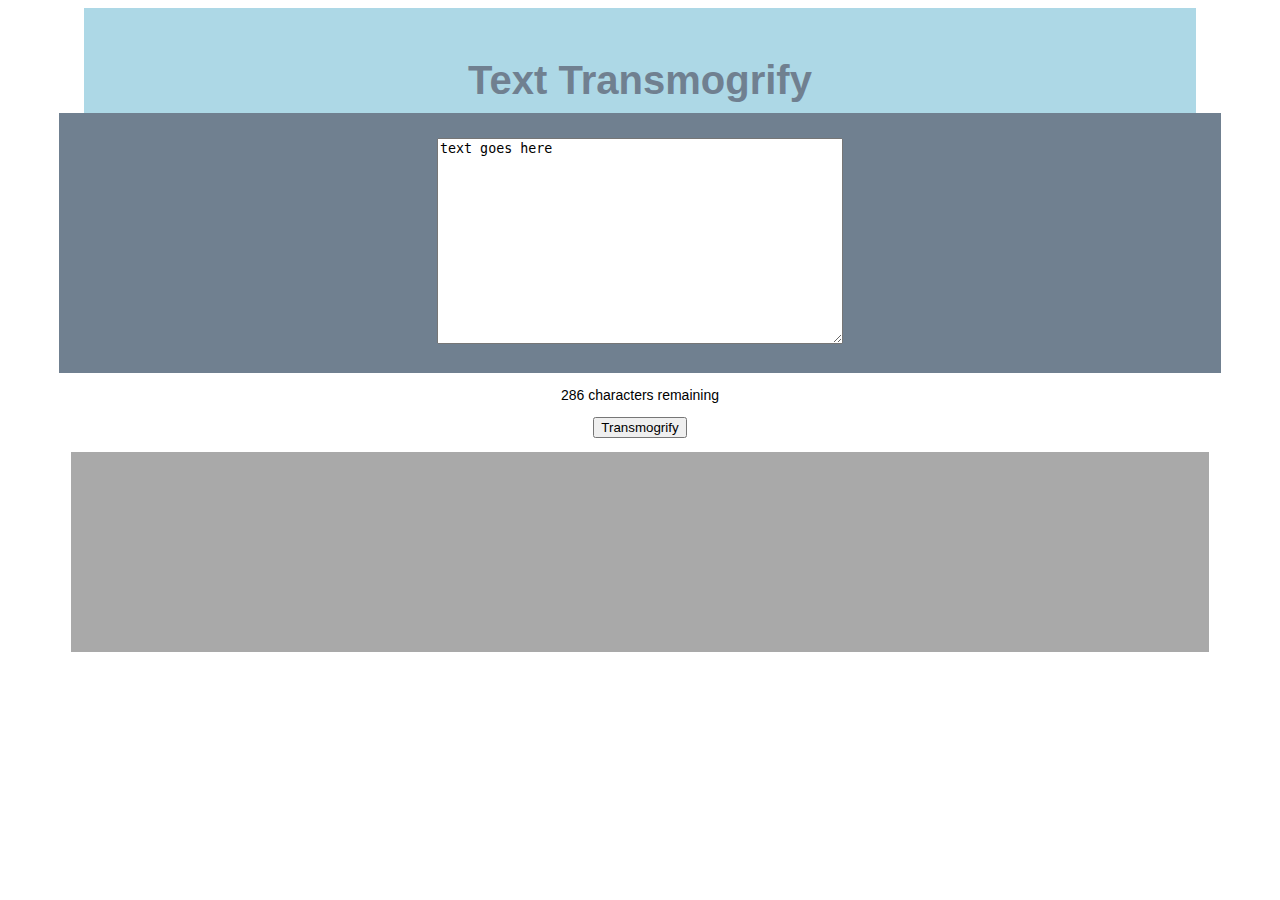
==== index2.html @ babe3c54 "Initial Commit: Attempt to take a user input string, put that into an array, and return a shuffled s" ====
<!DOCTYPE html>
<html>
<head lang="en">
    <meta charset="UTF-8">
    <title>Elephant Unpile</title>
    <link rel="stylesheet" type="text/css" href="main2.css">
    <link href='http://fonts.googleapis.com/css?family=Cabin:400,600' rel='stylesheet' type='text/css'>
</head>

<body>
<div id="titleblock">Text Transmogrify</div>


<div class="inputdiv">
    <!--<p class="input">form goes here -- can i input csv or text</p>-->
    <textarea id="usertext">text goes here</textarea>
</div>

<p> <span id="count">300 </span> characters remaining</p>
    <button id="submit">Transmogrify</button>

<div class="container">
    <p id="msg"></p>
</div>

<script type="text/javascript"  src="https://code.jquery.com/jquery-2.1.1.js"></script>
<script type="text/javascript" src="underscore.js"></script>
<script type="text/javascript" src="limit.js"></script>


</body>
</html>
---- main2.css ----
body {
    position: relative;
    text-align: center;

}

#titleblock{
    font-weight:bold;
    margin: 0 auto;
    padding: 50px 50px 10px;
    background-color:lightblue;
    position:relative;
    width:80%;
    top: 0;
    left:0;
    font-family:sans-serif;
    font-size: 40px;
    color:#708090;
}

.inputdiv{
    background-color: slategray;
    width: 92%;
    margin: 0 auto;
}

.input{
   font-family:sans-serif;
}

textarea{
    margin: 25px 25px 25px;
    height:200px;
    width:400px;
}

p{
    font-family:sans-serif;
    font-size: 14px;
}

span.warn{
    color: red;
}

.container{
    height:200px;
    width:90%;
    background-color: darkgrey;
    margin: 0 auto;
}
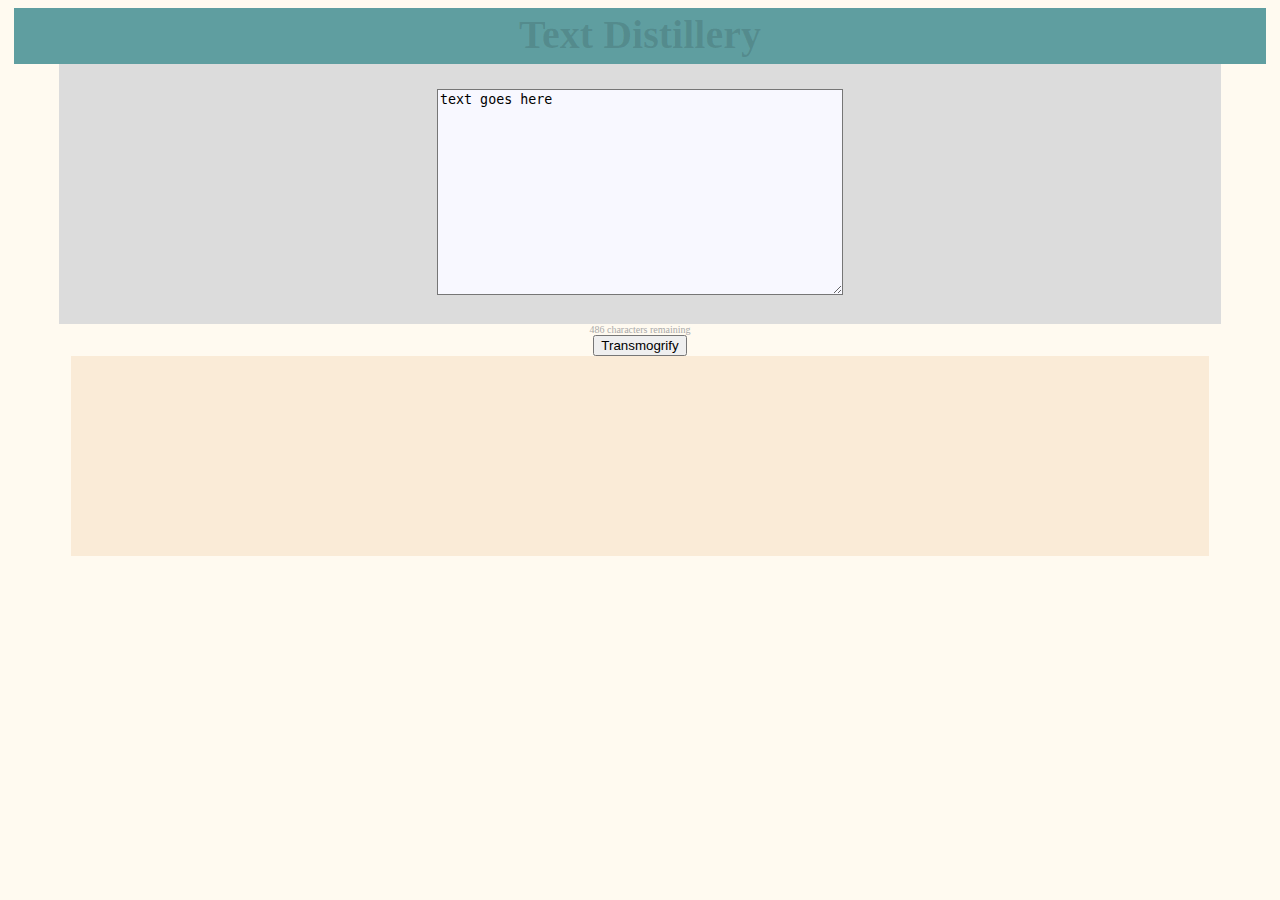
==== commit f234db8a: "fixed array character length, joined array, appended result of distill function to DOM" ====
--- a/index2.html
+++ b/index2.html
@@ -8,7 +8,10 @@
 </head>
 
 <body>
-<div id="titleblock">Text Transmogrify</div>
+<div id="titleblock">
+    <h1>Text Distillery</h1>
+    <!--TODO Animate what it does - 300 to 33-->
+</div>
 
 
 <div class="inputdiv">
@@ -16,7 +19,7 @@
     <textarea id="usertext">text goes here</textarea>
 </div>
 
-<p> <span id="count">300 </span> characters remaining</p>
+<p id="chars"> <span id="count">300 </span> characters remaining</p>
     <button id="submit">Transmogrify</button>
 
 <div class="container">
--- a/main2.css
+++ b/main2.css
@@ -3,25 +3,33 @@
 body {
     position: relative;
     text-align: center;
+    background-color: floralwhite;
+    font-family: Georgia, serif;
 
 }
 
-#titleblock{
-    font-weight:bold;
+#titleblock {
     margin: 0 auto;
-    padding: 50px 50px 10px;
-    background-color:lightblue;
-    position:relative;
-    width:80%;
+    padding: 3px 0 6px;
+    background-color: cadetblue;
+    position: relative;
+    width: 99%;
     top: 0;
-    left:0;
-    font-family:sans-serif;
+    left: 0;
+}
+
+h1{
+    /*font-family:sans-serif;*/
+    font-weight: bold;
     font-size: 40px;
-    color:#708090;
+    color: rgba(10, 10, 10, 0.13);
+    -webkit-animation-duration: 3s;
+    -webkit-animation-name:fadein;
+    margin: 0;
 }
 
 .inputdiv{
-    background-color: slategray;
+    background-color: gainsboro;
     width: 92%;
     margin: 0 auto;
 }
@@ -34,11 +42,15 @@
     margin: 25px 25px 25px;
     height:200px;
     width:400px;
+    background-color: ghostwhite;
 }
 
 p{
-    font-family:sans-serif;
-    font-size: 14px;
+    font-family: Georgia;
+    font-size: 19px;
+    width: 403px;
+    text-align: center;
+    margin: auto;
 }
 
 span.warn{
@@ -48,6 +60,32 @@
 .container{
     height:200px;
     width:90%;
-    background-color: darkgrey;
+    background-color: antiquewhite;
     margin: 0 auto;
-}+}
+
+#chars{
+    font-size: 10px;
+    color: darkgray;
+}
+
+@-webkit-keyframes fadein {
+    0% {
+        opacity: 0;
+        /*width: 200%;*/
+    }
+
+    100% {
+        opacity: 100;
+        /*margin-top: 0;*/
+        /*width: 100%;*/
+    }
+}
+
+/*-webkit-animation-iteration-count: 1;*/
+/*-webkit-animation-direction:normal;*/
+/*-webkit-animation-name: outofthepark;*/
+/*-webkit-animation-delay: 0s;*/
+/*-webkit-animation-timing-function: ease-in-out;*/
+/*-webkit-animation-duration:3s;*/
+/*-webkit-animation-fill-mode: forwards;*/